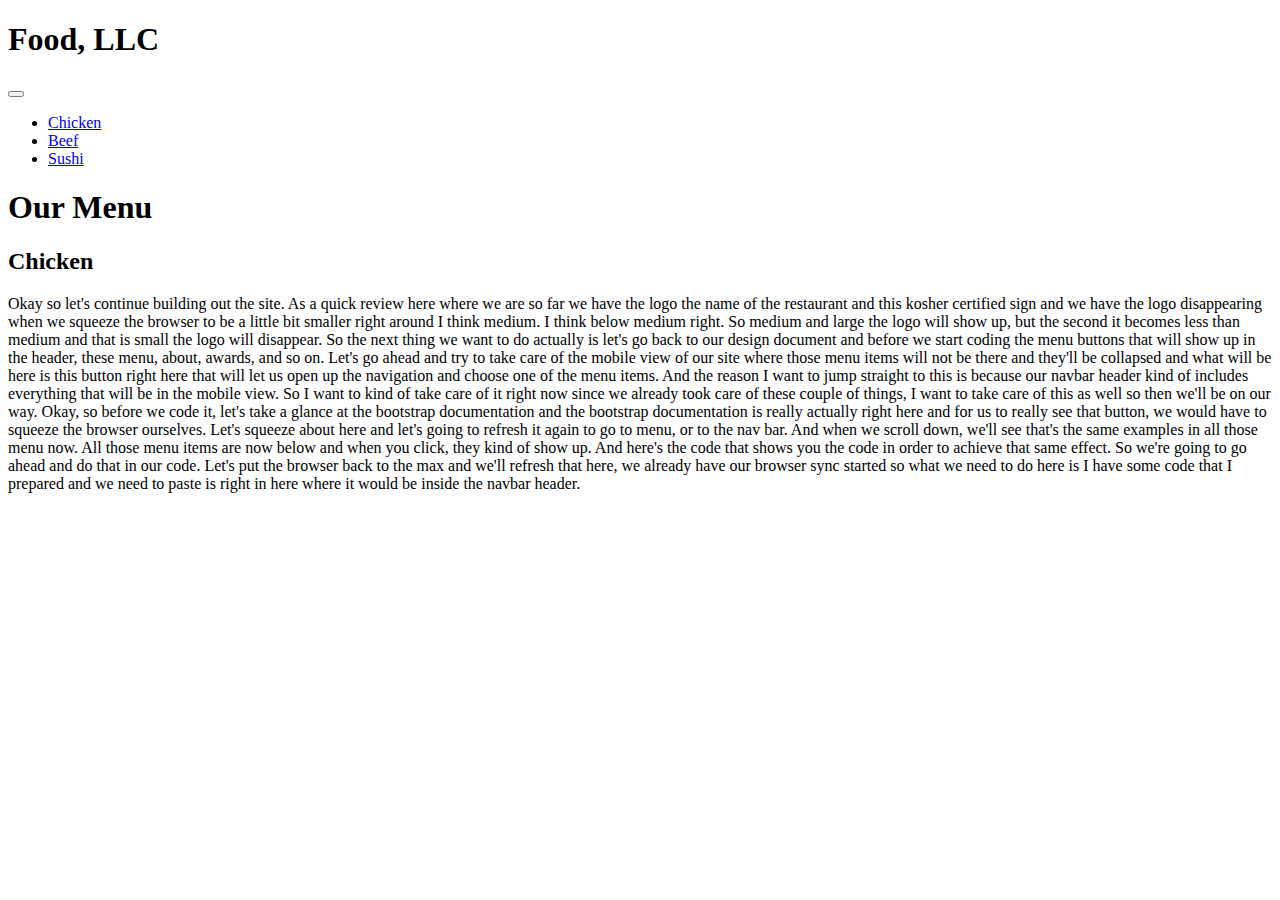
==== module-3/index.html @ 5497a8fb "Create index.html" ====
<!DOCTYPE html>
<html>
<head>
	<title>Assingment solution for moudle-3 </title>
	<meta name="viewport" content="width=device-width, initial-scale=1">
	<!-- Latest compiled and minified CSS -->
  <link rel="stylesheet" href="https://maxcdn.bootstrapcdn.com/bootstrap/3.3.6/css/bootstrap.min.css" integrity="sha384-1q8mTJOASx8j1Au+a5WDVnPi2lkFfwwEAa8hDDdjZlpLegxhjVME1fgjWPGmkzs7" crossorigin="anonymous">
	<link rel="stylesheet" type="text/css" href="css/style.css">
</head>
<body>
<header>
	<nav id="nav-bar" class="navbar navbar-default navbar-static-top">
	<div class="container">
		<!-- <div class="navbar-header">
			<div id="nav-logo" class="image-responsive pull-left"><img src="images/logo.png"></div>	
		</div> -->
		<div class="nav-brand">
			<div id="title" class="pull-left"><h1>Food, LLC</h1></div>
		</div>

		<div class="navbar-header">
      <button type="button" class="navbar-toggle collapsed visible-xs " data-toggle="collapse" data-target="#bs-example-navbar-collapse-1" aria-expanded="false">
        
        <span class="icon-bar"></span>
        <span class="icon-bar"></span>
        <span class="icon-bar"></span>
      </button>
      </div>
       <div class="collapse navbar-collapse " id="bs-example-navbar-collapse-1">
	      <ul class="nav navbar-nav visible-xs">
	        <li ><a href="#">Chicken</a></li>
	        <li><a href="#">Beef</a></li>
	        <li><a href="#">Sushi</a></li> 
	       </ul>
        </div>
    </div>

	</div>
	</nav>
</header>
	<div class="page-header">
  		<h1>Our Menu</h1>
  	</div>
  	<div class="container">
  		<section class="col-xs-12">
  			<div id="title1"><h2>Chicken</h2></div>
  			<p>Okay so let's continue building out the site. As a quick review here where we are so far we have the logo the name of the restaurant and this kosher certified sign and we have the logo disappearing when we squeeze the browser to be a little bit smaller right around I think medium. I think below medium right. So medium and large the logo will show up, but the second it becomes less than medium and that is small the logo will disappear. So the next thing we want to do actually is let's go back to our design document and before we start coding the menu buttons that will show up in the header, these menu, about, awards, and so on. Let's go ahead and try to take care of the mobile view of our site where those menu items will not be there and they'll be collapsed and what will be here is this button right here that will let us open up the navigation and choose one of the menu items. And the reason I want to jump straight to this is because our navbar header kind of includes everything that will be in the mobile view. So I want to kind of take care of it right now since we already took care of these couple of things, I want to take care of this as well so then we'll be on our way. Okay, so before we code it, let's take a glance at the bootstrap documentation and the bootstrap documentation is really actually right here and for us to really see that button, we would have to squeeze the browser ourselves. Let's squeeze about here and let's going to refresh it again to go to menu, or to the nav bar. And when we scroll down, we'll see that's the same examples in all those menu now. All those menu items are now below and when you click, they kind of show up. And here's the code that shows you the code in order to achieve that same effect. So we're going to go ahead and do that in our code. Let's put the browser back to the max and we'll refresh that here, we already have our browser sync started so what we need to do here is I have some code that I prepared and we need to paste is right in here where it would be inside the navbar header.</p>

  		</section>



  	</div>
    <!-- jQuery (necessary for Bootstrap's JavaScript plugins) -->
    <script src="https://ajax.googleapis.com/ajax/libs/jquery/1.11.3/jquery.min.js"></script>
<!-- Latest compiled and minified JavaScript -->
<script src="https://maxcdn.bootstrapcdn.com/bootstrap/3.3.6/js/bootstrap.min.js" integrity="sha384-0mSbJDEHialfmuBBQP6A4Qrprq5OVfW37PRR3j5ELqxss1yVqOtnepnHVP9aJ7xS" crossorigin="anonymous"></script>
</body>
</html>
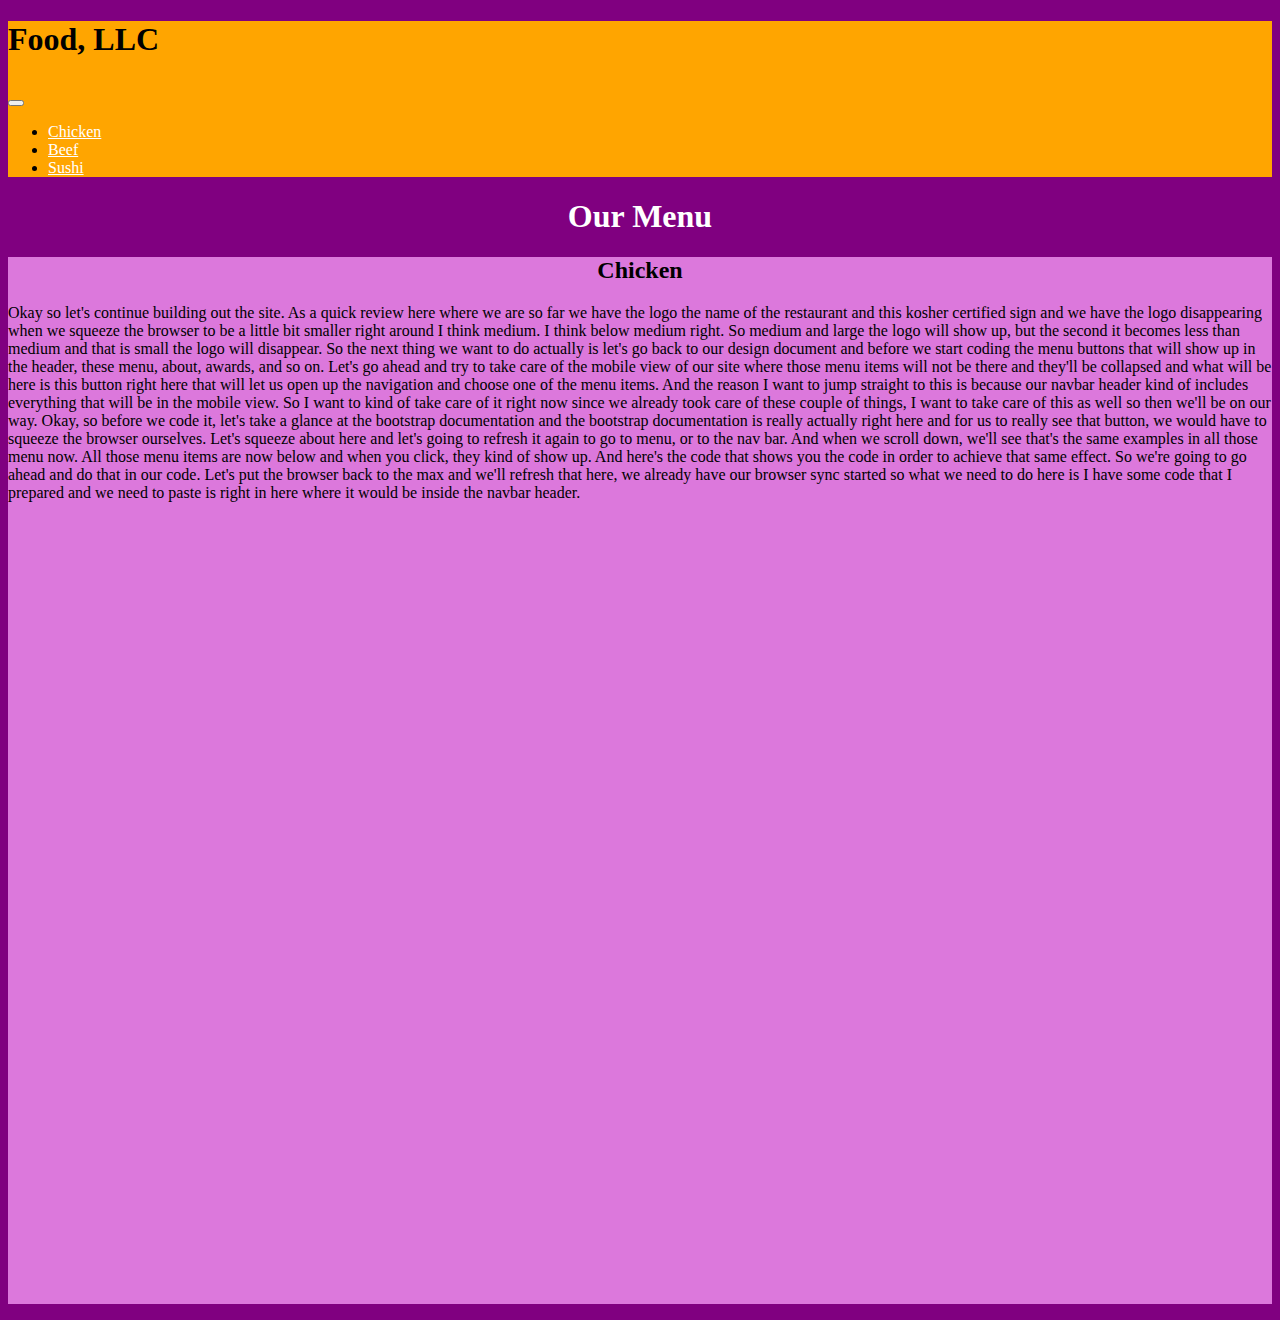
==== commit 4ed841d1: "Update index.html" ====
--- a/module-3/index.html
+++ b/module-3/index.html
@@ -19,7 +19,7 @@
 		</div>
 
 		<div class="navbar-header">
-      <button type="button" class="navbar-toggle collapsed visible-xs " data-toggle="collapse" data-target="#bs-example-navbar-collapse-1" aria-expanded="false">
+      <button id="nav-button" type="button" class="navbar-toggle collapsed visible-xs " data-toggle="collapse" data-target="#bs-example-navbar-collapse-1" aria-expanded="false">
         
         <span class="icon-bar"></span>
         <span class="icon-bar"></span>
--- a/module-3/css/style.css
+++ b/module-3/css/style.css
@@ -0,0 +1,40 @@
+body{
+	background-color: purple;
+}
+
+#nav-bar {
+	background-color: orange;
+	border-radius: 0;
+	border: 0;
+}
+
+#bs-example-navbar-collapse-1 visible-xs{
+	background-color: rgb(100,10,150);
+
+}
+#bs-example-navbar-collapse-1 ul li a {
+	color: white;
+
+}
+.page-header{
+	border:hidden;
+	text-align: center;
+	color: white;
+}
+
+section{
+	background-color: rgb(220,120,220);
+}
+
+section > div{
+	text-align: center;
+	
+}
+
+section p{
+	height: 1000px;
+}
+
+#nav-button{
+	margin-top: 20px;
+}
